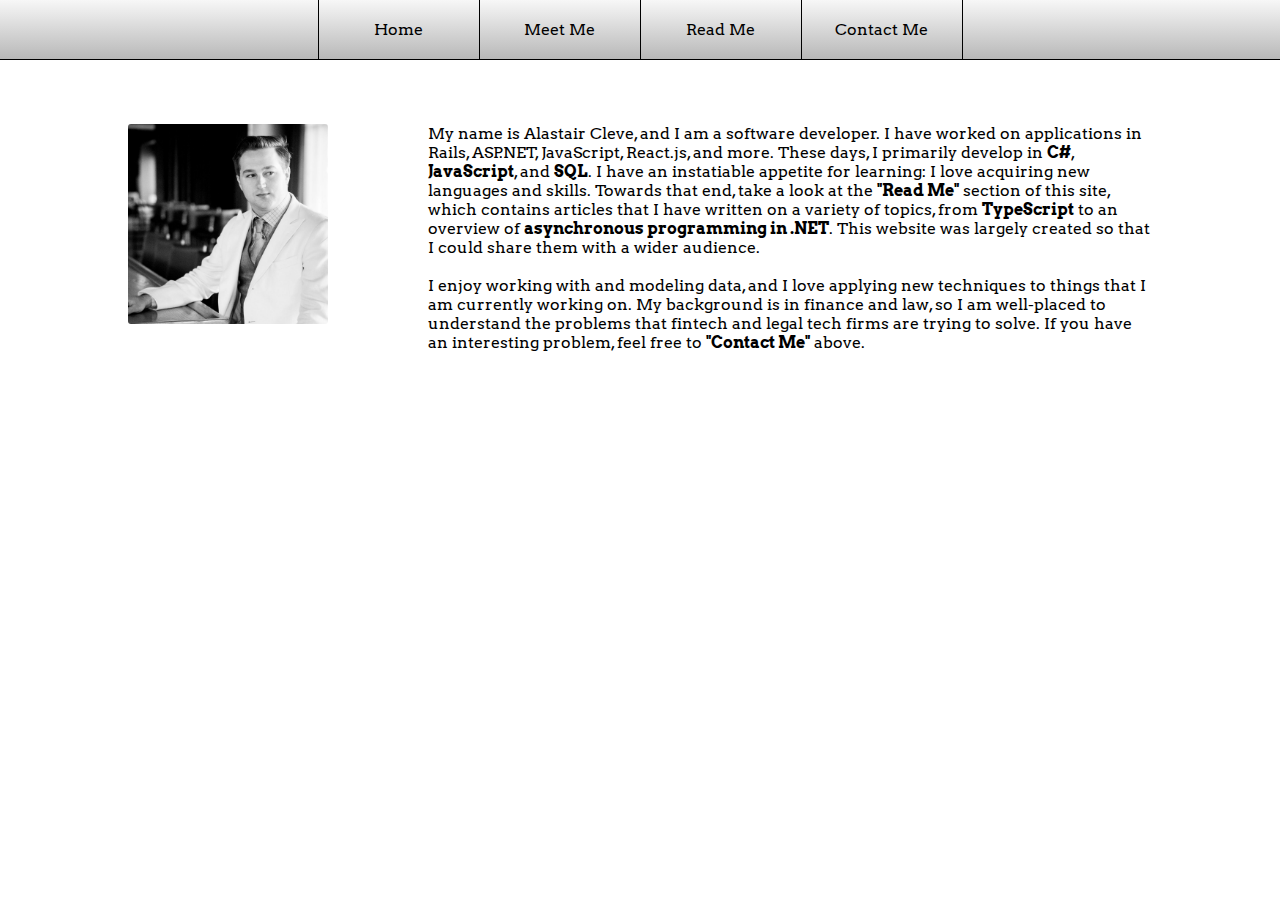
==== meetme.html @ 821a85a1 "Added favicon" ====
<!DOCTYPE html>
<html>
  <head>
    <meta charset="utf-8">
    <title>Meet Me</title>
    <link rel="icon" type="image/x-icon" href="Images/favicon.ico">
    <link href="https://fonts.googleapis.com/css?family=Arvo|Cutive+Mono" rel="stylesheet">
    <link href="Styles/common.css" rel="stylesheet">
    <script src="https://ajax.googleapis.com/ajax/libs/jquery/3.1.1/jquery.min.js"></script>
    <script src="Scripts/utils.js" charset="utf-8"></script>
    <script src="Scripts/formatutils.js" charset="utf-8"></script>
    <script src="Scripts/codesample.js" charset="utf-8"></script>
    <script src="Scripts/home.js" charset="utf-8"></script>
  </head>
  <body>

    <!-- NavBar -->
    <ul class="nav-bar-ul center">
      <li class="nav-bar-li" onclick="utils.navigate('index.html')">Home</li>
      <li class="nav-bar-li" onclick="utils.navigate('meetme.html')">Meet Me</li>
      <li class="nav-bar-li">Read Me</li>
      <li class="nav-bar-li">Contact Me</li>
    </ul>

    <div class="center" style="margin: 5% 10%;">
      <img src="./Images/me.jpg" alt="">
      <div style="margin-left: 50px;">
        My name is Alastair Cleve, and I am a software developer. I have worked on
        applications in Rails, ASP.NET, JavaScript, React.js, and more. These days,
        I primarily develop in <b>C#</b>, <b>JavaScript</b>, and <b>SQL</b>. I have
        an instatiable appetite for learning: I love acquiring new languages and skills.
        Towards that end, take a look at the <b>"Read Me"</b> section of this site,
        which contains articles that I have written on a variety of topics, from
        <b>TypeScript</b> to an overview of <b>asynchronous programming in .NET</b>.
        This website was largely created so that I could share them with a wider audience.

        <br/><br/>I enjoy working with and modeling data, and I love applying new
        techniques to things that I am currently working on. My background is in
        finance and law, so I am well-placed to understand the problems that fintech
        and legal tech firms are trying to solve. If you have an interesting problem,
        feel free to <b>"Contact Me"</b> above.
      </div>
    </div>
  </body>
</html>
---- Styles/common.css ----
/*Global styles*/
body {
  font-family: 'Arvo', serif;
  margin: 0px;
  /*font-family: 'Cutive Mono', monospace;*/
}
.center {
  display: flex; justify-content: center;
}
/*End Global styles*/

/*NavBar*/
.nav-bar-ul {
  margin: 0px;
  padding: 0px;
  border-bottom: 1px solid black;
  list-style: none;
  background: #f7f7f7; /* Old browsers */
  background: -moz-linear-gradient(top,  #f7f7f7 0%, #B8B8B8 100%); /* FF3.6+ */
  background: -webkit-gradient(linear, left top, left bottom, color-stop(0%,#f7f7f7), color-stop(100%,#B8B8B8)); /* Chrome,Safari4+ */
  background: -webkit-linear-gradient(top,  #f7f7f7 0%,#B8B8B8 100%); /* Chrome10+,Safari5.1+ */
  background: -o-linear-gradient(top,  #f7f7f7 0%,#B8B8B8 100%); /* Opera 11.10+ */
  background: -ms-linear-gradient(top,  #f7f7f7 0%,#B8B8B8 100%); /* IE10+ */
  background: linear-gradient(to bottom,  #f7f7f7 0%,#B8B8B8 100%); /* W3C */
  filter: progid:DXImageTransform.Microsoft.gradient( startColorstr='#f7f7f7', endColorstr='#B8B8B8',GradientType=0 ); /* IE6-9 */
}

.nav-bar-li {
  padding: 20px 30px 20px 30px;
  width: 100px;
  text-align: center;
  cursor: pointer;
  float: left;
}

.nav-bar-li:hover {
  color: white;
  background: #B8B8B8; /* Old browsers */
  background: -moz-linear-gradient(top, #B8B8B8 0%, #707070 100%); /* FF3.6+ */
  background: -webkit-gradient(linear, left top, left bottom, color-stop(0%,#B8B8B8), color-stop(100%,#707070)); /* Chrome,Safari4+ */
  background: -webkit-linear-gradient(top, #B8B8B8 0%,#707070 100%); /* Chrome10+,Safari5.1+ */
  background: -o-linear-gradient(top, #B8B8B8 0%,#707070 100%); /* Opera 11.10+ */
  background: -ms-linear-gradient(top, #B8B8B8 0%,#707070 100%); /* IE10+ */
  background: linear-gradient(to bottom, #B8B8B8 0%,#707070 100%); /* W3C */
  filter: progid:DXImageTransform.Microsoft.gradient( startColorstr='#B8B8B8', endColorstr='#707070',GradientType=0 ); /* IE6-9 */
}

li {
  border-left: 1px solid black;
}

ul li:last-child {
  border-right: 1px solid black;
}
/*End NavBar*/

/*Home page styles*/
.home-occupation {
  font-size: 30px;
  margin-top: 20px;
}
/*End Home page styles*/

/*For terminal effect on home page*/
#shell-cursor {
  display: inline-block;
  height: 15px;
  width: 7px;
  margin-bottom: -3px;
  background: #45D40C;
}

.shell-wrap {
  height: 440px;
  width: 800px;

  margin: 30px auto 0 auto;
  box-shadow: 0 0 30px rgba(0,0,0,0.4);

  -webkit-border-radius: 3px;
  -moz-border-radius: 3px;
  border-radius: 3px;

  opacity: 0.4;
}

.shell-top-bar {
  width: 808px;

  text-align: center;
  color: #525252;
  padding: 5px 0;
  margin: 0;
  text-shadow: 1px 1px 0 rgba(255,255,255,0.5);
  font-size: 0.85em;
  border: 1px solid #CCCCCC;
  border-bottom: none;

  -webkit-border-top-left-radius: 3px;
  -webkit-border-top-right-radius: 3px;
  -moz-border-radius-topleft: 3px;
  -moz-border-radius-topright: 3px;
  border-top-left-radius: 3px;
  border-top-right-radius: 3px;

  background: #f7f7f7; /* Old browsers */
  background: -moz-linear-gradient(top,  #f7f7f7 0%, #B8B8B8 100%); /* FF3.6+ */
  background: -webkit-gradient(linear, left top, left bottom, color-stop(0%,#f7f7f7), color-stop(100%,#B8B8B8)); /* Chrome,Safari4+ */
  background: -webkit-linear-gradient(top,  #f7f7f7 0%,#B8B8B8 100%); /* Chrome10+,Safari5.1+ */
  background: -o-linear-gradient(top,  #f7f7f7 0%,#B8B8B8 100%); /* Opera 11.10+ */
  background: -ms-linear-gradient(top,  #f7f7f7 0%,#B8B8B8 100%); /* IE10+ */
  background: linear-gradient(to bottom,  #f7f7f7 0%,#B8B8B8 100%); /* W3C */
  filter: progid:DXImageTransform.Microsoft.gradient( startColorstr='#f7f7f7', endColorstr='#B8B8B8',GradientType=0 ); /* IE6-9 */
}

.shell-body {
  height: 440px;
  width: 800px;

  margin: 0;
  padding: 5px;
  list-style: none;
  background: #141414;
  color: #45D40C;
  font: 0.8em 'Andale Mono', Consolas, 'Courier New';
  line-height: 1.6em;

  -webkit-border-bottom-right-radius: 3px;
  -webkit-border-bottom-left-radius: 3px;
  -moz-border-radius-bottomright: 3px;
  -moz-border-radius-bottomleft: 3px;
  border-bottom-right-radius: 3px;
  border-bottom-left-radius: 3px;
}
/*End Terminal Effect*/

/*About Me*/
img {
  width: 200px;
  height: 200px;
  margin-right: 50px;
  border-radius: 3px;
}
/*End About Me*/
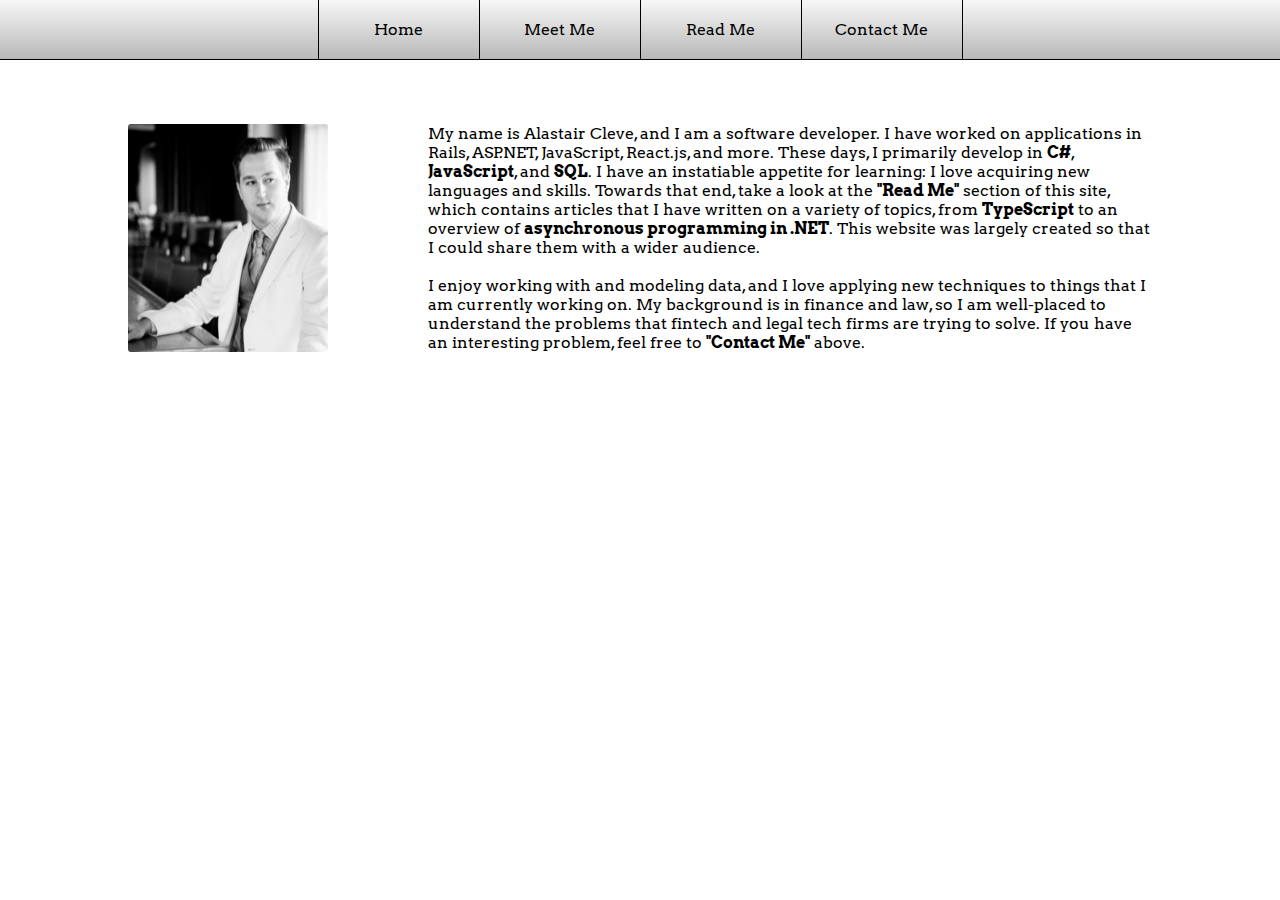
==== commit 343fe7bd: "Imported new cropped image" ====
--- a/meetme.html
+++ b/meetme.html
@@ -8,9 +8,6 @@
     <link href="Styles/common.css" rel="stylesheet">
     <script src="https://ajax.googleapis.com/ajax/libs/jquery/3.1.1/jquery.min.js"></script>
     <script src="Scripts/utils.js" charset="utf-8"></script>
-    <script src="Scripts/formatutils.js" charset="utf-8"></script>
-    <script src="Scripts/codesample.js" charset="utf-8"></script>
-    <script src="Scripts/home.js" charset="utf-8"></script>
   </head>
   <body>
 
@@ -18,12 +15,13 @@
     <ul class="nav-bar-ul center">
       <li class="nav-bar-li" onclick="utils.navigate('index.html')">Home</li>
       <li class="nav-bar-li" onclick="utils.navigate('meetme.html')">Meet Me</li>
-      <li class="nav-bar-li">Read Me</li>
+      <li class="nav-bar-li" onclick="utils.navigate('readme.html')">Read Me</li>
       <li class="nav-bar-li">Contact Me</li>
     </ul>
 
+    <!-- About Me -->
     <div class="center" style="margin: 5% 10%;">
-      <img src="./Images/me.jpg" alt="">
+      <img class="images" src="./Images/me_copy.jpg" alt="">
       <div style="margin-left: 50px;">
         My name is Alastair Cleve, and I am a software developer. I have worked on
         applications in Rails, ASP.NET, JavaScript, React.js, and more. These days,
--- a/Styles/common.css
+++ b/Styles/common.css
@@ -5,7 +5,8 @@
   /*font-family: 'Cutive Mono', monospace;*/
 }
 .center {
-  display: flex; justify-content: center;
+  display: flex;
+  justify-content: center;
 }
 /*End Global styles*/
 
@@ -135,10 +136,26 @@
 /*End Terminal Effect*/
 
 /*About Me*/
-img {
-  width: 200px;
-  height: 200px;
+.images {
+  /*width: 200px;*/
+  /*height: 200px;*/
   margin-right: 50px;
   border-radius: 3px;
 }
 /*End About Me*/
+
+/*For Article*/
+.article-container {
+  width: 40%;
+  border-bottom: 1px silver inset;
+  margin-top: 20px;
+  margin-left: 20px;
+  padding: 10px;
+  cursor: pointer;
+}
+
+.article-title {
+  font-size: 24px;
+  font-weight: bold;
+}
+/*End For Articls*/
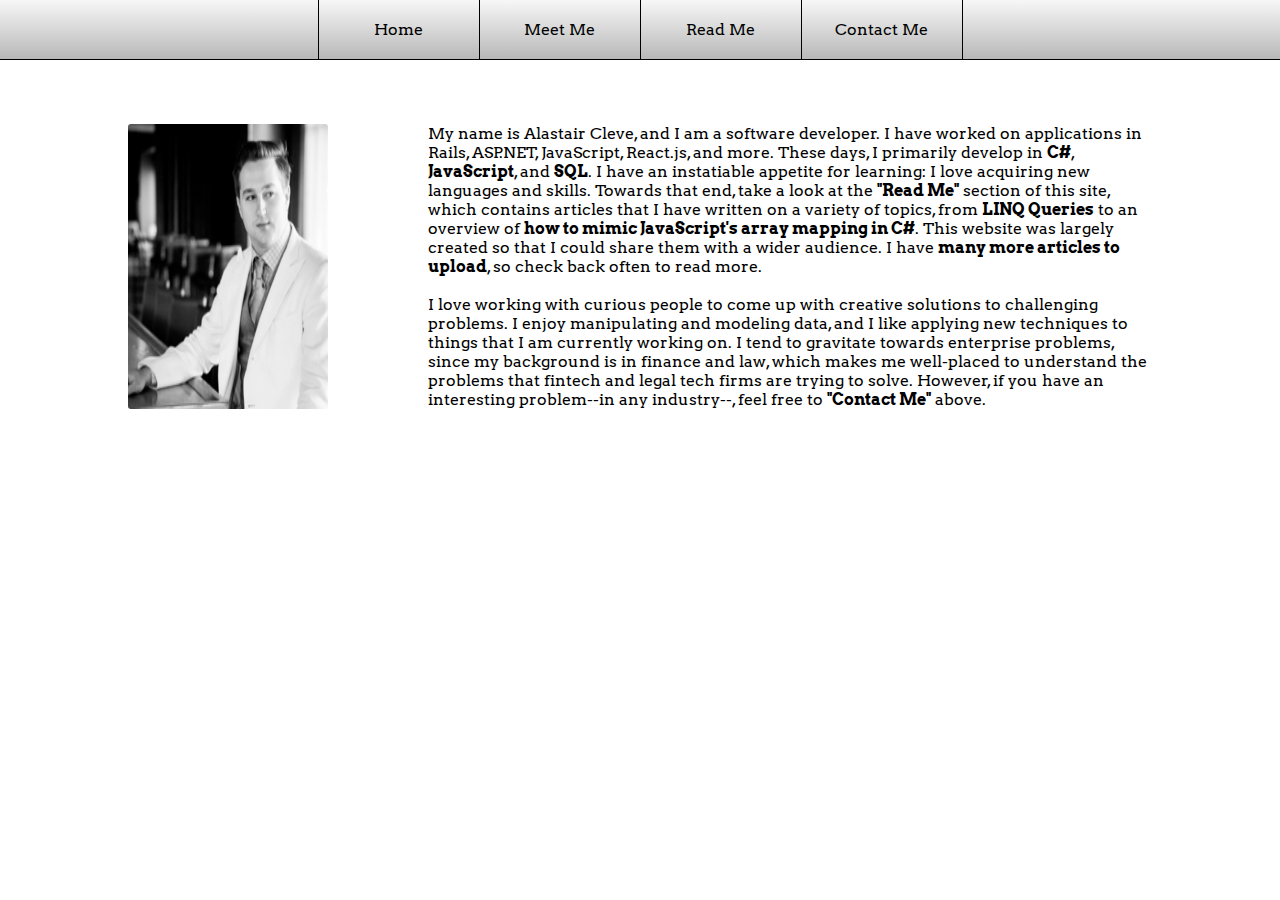
==== commit 6c49421b: "Added highlighting effect, and updated Meet Me section" ====
--- a/meetme.html
+++ b/meetme.html
@@ -16,7 +16,7 @@
       <li class="nav-bar-li" onclick="utils.navigate('index.html')">Home</li>
       <li class="nav-bar-li" onclick="utils.navigate('meetme.html')">Meet Me</li>
       <li class="nav-bar-li" onclick="utils.navigate('readme.html')">Read Me</li>
-      <li class="nav-bar-li">Contact Me</li>
+      <li class="nav-bar-li" onclick="utils.sendEmail()">Contact Me</li>
     </ul>
 
     <!-- About Me -->
@@ -29,14 +29,18 @@
         an instatiable appetite for learning: I love acquiring new languages and skills.
         Towards that end, take a look at the <b>"Read Me"</b> section of this site,
         which contains articles that I have written on a variety of topics, from
-        <b>TypeScript</b> to an overview of <b>asynchronous programming in .NET</b>.
-        This website was largely created so that I could share them with a wider audience.
+        <b>LINQ Queries</b> to an overview of <b>how to mimic JavaScript's array mapping
+        in C#</b>. This website was largely created so that I could share them with
+        a wider audience. I have <b>many more articles to upload</b>, so check back often
+        to read more.
 
-        <br/><br/>I enjoy working with and modeling data, and I love applying new
-        techniques to things that I am currently working on. My background is in
-        finance and law, so I am well-placed to understand the problems that fintech
-        and legal tech firms are trying to solve. If you have an interesting problem,
-        feel free to <b>"Contact Me"</b> above.
+        <br/><br/>I love working with curious people to come up with creative solutions
+        to challenging problems. I enjoy manipulating and modeling data, and I like
+        applying new techniques to things that I am currently working on. I tend to
+        gravitate towards enterprise problems, since my background is in finance and law,
+        which makes me well-placed to understand the problems that fintech and legal
+        tech firms are trying to solve. However, if you have an interesting problem--in any
+        industry--, feel free to <b>"Contact Me"</b> above.
       </div>
     </div>
   </body>
--- a/Styles/common.css
+++ b/Styles/common.css
@@ -145,11 +145,19 @@
 /*End About Me*/
 
 /*For Article*/
-.article-container {
-  width: 40%;
-  border-bottom: 1px silver inset;
+.article-index {
+  width: 30%;
   margin-top: 20px;
   margin-left: 20px;
+  height: 90%;
+  overflow-y: auto;
+}
+
+.article-container {
+  /*width: 20%;*/
+  border-bottom: 1px silver inset;
+  /*margin-top: 20px;*/
+  /*margin-left: 20px;*/
   padding: 10px;
   cursor: pointer;
 }
@@ -158,4 +166,21 @@
   font-size: 24px;
   font-weight: bold;
 }
+
+.article-selected {
+  background-color: #eaeaea;
+  border-radius: 3px;
+}
+
+iframe {
+  margin-top: 20px;
+  margin-left: 19px;
+  padding: 10px 10px 10px 20px;
+  border-left: 1px silver inset;
+  border-right: none;
+  border-bottom: none;
+  border-top: none;
+  width: 63%;
+  height: 90%;
+}
 /*End For Articls*/
